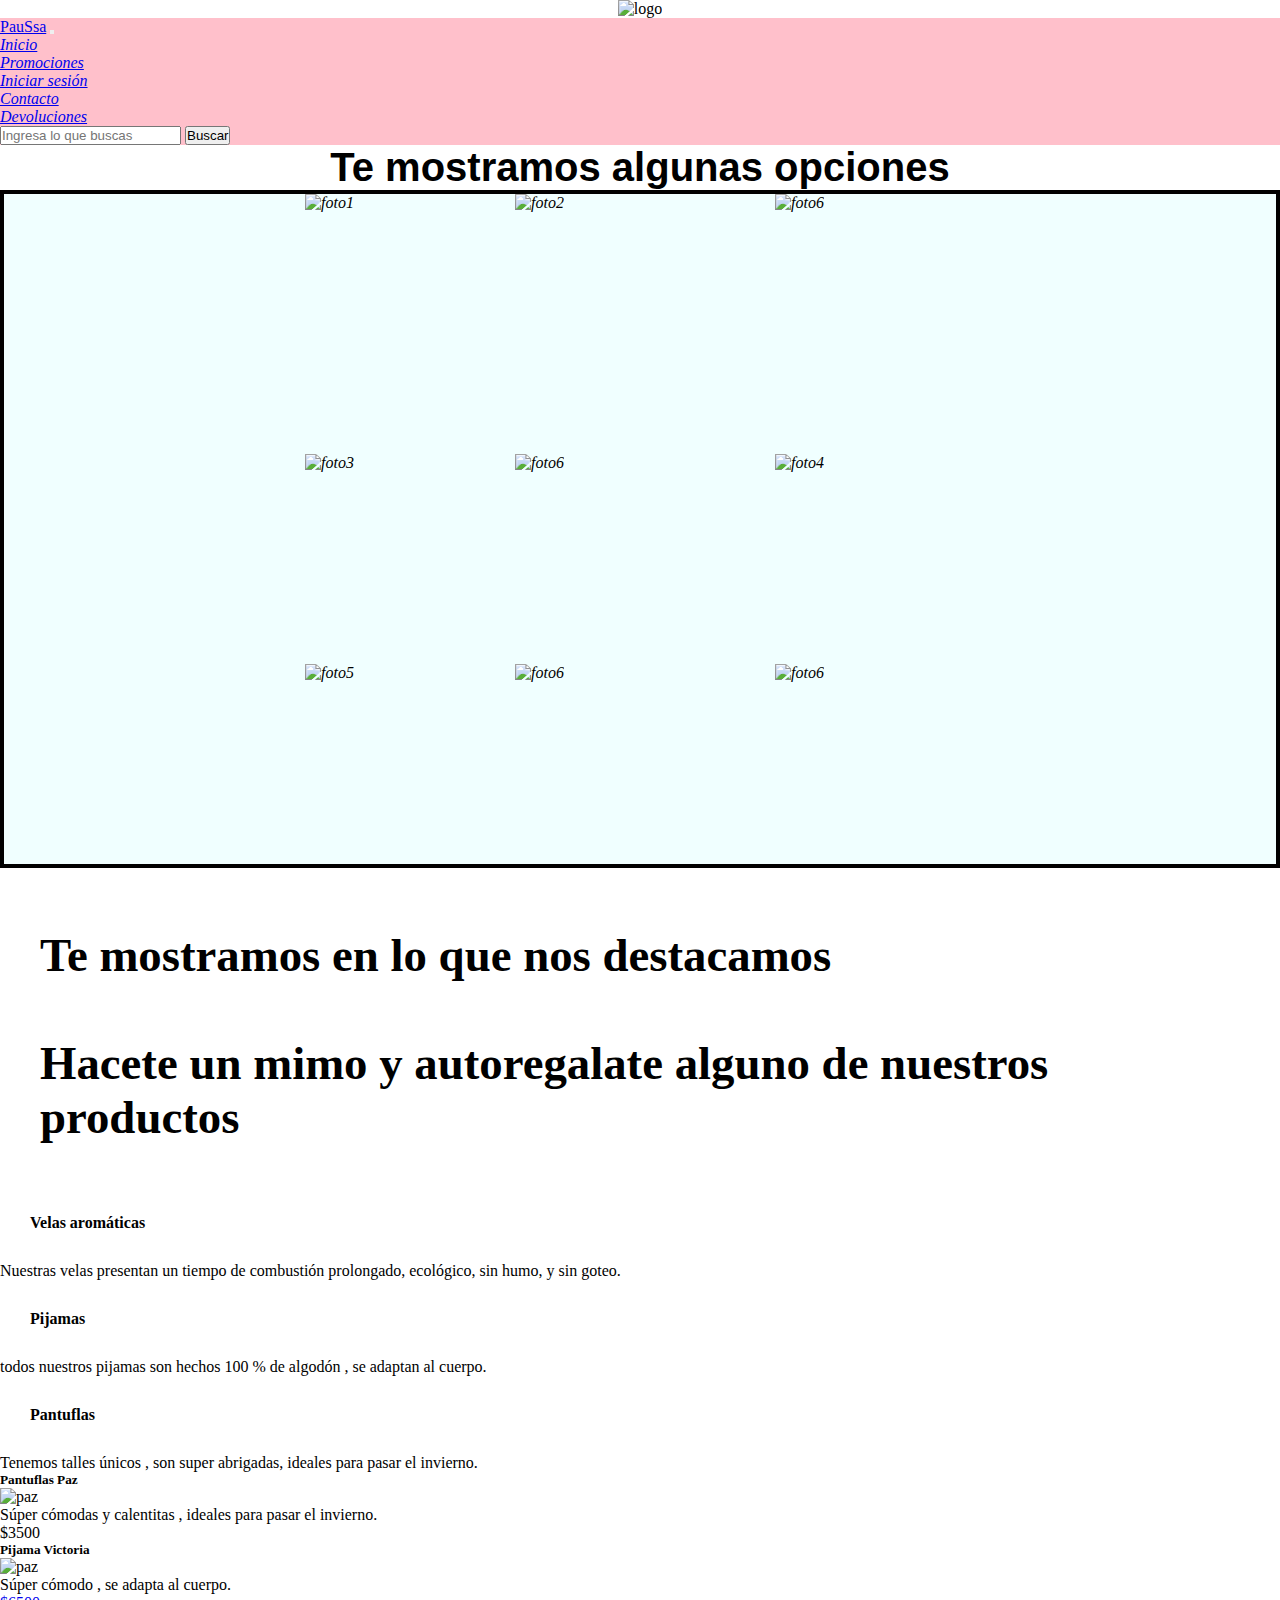
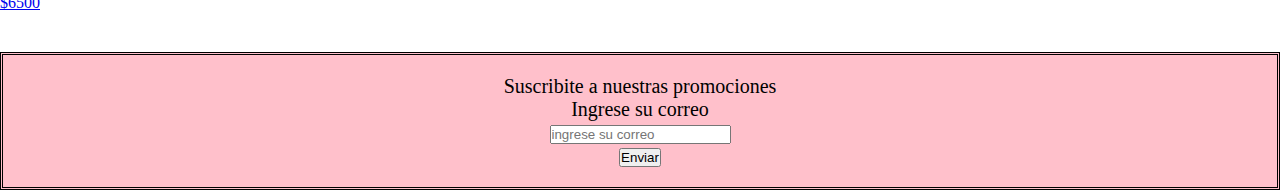
==== index.html @ f38946a5 "tocando el html desde el dom" ====
<!DOCTYPE html>
<html lang="en">
<head>
    <meta charset="UTF-8">
    <meta http-equiv="X-UA-Compatible" content="IE=edge">
    <meta name="viewport" content="width=device-width, initial-scale=1.0">
    <title>Inicio</title>
    <meta name="description" content="pyme que te ofrece productos sencillos para encontrar el placer en tu casa">
    <meta name="keywords" content="pantuflas , pijamas,velas">
    <link rel="stylesheet" href="https://unpkg.com/jam-icons/css/jam.min.css">
<link href="https://fonts.googleapis.com/css2?family=Ubuntu:wght@300;500&display=swap" rel="stylesheet">
<link href="https://cdn.jsdelivr.net/npm/bootstrap@5.2.0-beta1/dist/css/bootstrap.min.css" rel="stylesheet" integrity="sha384-0evHe/X+R7YkIZDRvuzKMRqM+OrBnVFBL6DOitfPri4tjfHxaWutUpFmBp4vmVor" crossorigin="anonymous">
<link rel="stylesheet" href="CSS/style.css">

</head>
<body> 
 <header>
  <div class="div_logo">
    <img class="logo" src="imagenes/logo.jpg" alt="logo" >
</div>
<nav class="navbar-expand-lg navbar pink">
  <div class="container-fluid">
    <a class="navbar-brand fw-semibold" href="#">PauSsa</a>
    <button class="navbar-toggler" type="button" data-bs-toggle="collapse" data-bs-target="#navbarSupportedContent" aria-controls="navbarSupportedContent" aria-expanded="false" aria-label="Toggle navigation">
      <span class="navbar-toggler-icon"></span>
    </button>
    <div class="collapse navbar-collapse" id="navbarSupportedContent">
      <ul class="navbar-nav me-auto mb-2 mb-lg-0">
        <li class="nav-item">
          <a class="nav-link active fw-normal " aria-current="page" href="index.html">Inicio</a>
        </li>
        <li class="nav-item">
          <a class="nav-link fw-normal" href="pages/promociones.html">Promociones</a>
        </li>
        <li class="nav-item">
          <a class="nav-link fw-normal" href="pages/iniciarsesión.html">Iniciar sesión</a>
        </li>
        <li class="nav-item">
          <a class="nav-link fw-normal" href="pages/contacto.html">Contacto</a>
        </li>
        <li class="nav-item">
          <a class="nav-link fw-normal" href="pages/devoluciones.html">Devoluciones</a>
        </li>
        
      </ul>
      <form class="d-flex" role="search">
        <input class="form-control me-2" type="search" placeholder="Ingresa lo que buscas" aria-label="Search">
        <button class="btn btn-outline-success" type="submit">Buscar</button>
      </form>
    
</nav>

 </header>
    
        <h2 class="p-3 grid__h2"> Te mostramos algunas opciones</h2>
        <section class="grid">
            <div class="grid__hijo--1">
                <img class="img1" src="./imagenes/pantuflas.jpg" alt="foto1">
                
            </div>
            <div class="grid__hijo--2">
                <img src="./imagenes/pijama 1.jpg" alt="foto2" class="img1">
            </div>
            <div class="grid__hijo--3">
              <img  src="./imagenes/pijama 2.jpg" alt="foto3" class="img1">
            </div>
            <div class="grid__hijo--4">
                <img src="./imagenes/pantulas 2.jpg" alt="foto4" class="img1">
            </div>
            <div class="grid__hijo--5">
                <img  src="./imagenes/velas.jpeg" alt="foto5" class="img1">
            </div>
            <div class="grid__hijo--6">
            <img src="./imagenes/vela aura.jpg" alt="foto6" class="img1">
            </div> 
          </div>
          <div class="grid__hijo--7">
          <img src="./imagenes/vela aromatica.jpg" alt="foto6" class="img1">
          </div> 
        </div>
        <div class="grid__hijo--8">
        <img src="./imagenes/pantuflas caramelo.PNG" alt="foto6" class="img1">
        </div> 
        <div class="grid__hijo--9">
          <img src="./imagenes/pijama gris.jpg" alt="foto6" class="img1">
          </div> 
        </section>
        
         <main class="container-fluid" class="gradientes">
            <h3  class="subtitulos">Productos destacados</h3>
        <div>
            <h4 class="text-decoration-underline">Velas aromáticas</h4>
            <p class="lead">Nuestras velas presentan un tiempo de combustión prolongado, ecológico, sin humo, y sin goteo.</p>
        <div> 
            <h4 class="text-decoration-underline">Pijamas</h4>
            <p class="lead"> todos nuestros pijamas son hechos 100 % de algodón , se adaptan al cuerpo.</p>
        <div> 
            <h4 class="text-decoration-underline">Pantuflas</h4>
            <p class="lead"> Tenemos talles únicos , son super abrigadas, ideales para pasar el invierno.</p>
        </main> 
         <section>
            <div class="row">
              <div class="col-md-6">
                <div class="card">
                  <div class="card-body img-fluid">
                    <h5 class="card-title">Pantuflas Paz</h5>
                    <img src="./imagenes/pantuflas.jpg" class="card-img-top imgp" alt="paz">
                    <p class="card-text"> Súper cómodas y calentitas , ideales para pasar el invierno.</p>
                    <span href="#" class="btn btn-primary">$3500</span>
                  </div>
                </div>
              </div>
              <div class="col-md-6">
                <div class="card">
                  <div class="card-body img-fluid">
                    <h5 class="card-title">Pijama Victoria</h5>
                    <img src="./imagenes/pijama gris.jpg" class="card-img-top imgp" alt="paz">
                    <p class="card-text">Súper cómodo , se adapta al cuerpo.</p>
                    <a href="#" class="btn btn-primary">$6500</a>
                  </div>
        </section> 
    
        
   
        <footer class="footer">
          <div>
            <span class="jam jam-instagram"></span>
            <span class="jam jam-facebook-square"></span>
            <span class="jam jam-whatsapp"></span>
            </div>
            <form class="footer_form">
              <div class="mb-3 fw-semibold">
                <p> Suscribite a nuestras promociones</p>
                <div>
                <label form="correo">Ingrese su correo</label></div>
                <input type="email" id="correo" placeholder="ingrese su correo"></div>
                <for>
                  <button type="submit" class="btn btn-secondary">Enviar</button> 
            </form>
               
        </footer>
    <script src="https://cdn.jsdelivr.net/npm/bootstrap@5.2.0-beta1/dist/js/bootstrap.bundle.min.js" integrity="sha384-pprn3073KE6tl6bjs2QrFaJGz5/SUsLqktiwsUTF55Jfv3qYSDhgCecCxMW52nD2" crossorigin="anonymous"></script>
    <script src="javascript/main.js"></script>
</body>
</html>
---- CSS/style.css ----
.row {
  margin: 0;
}

* {
  margin: 0;
  padding: 0;
  box-sizing: border-box;
}

.div_logo {
  display: flex;
  justify-content: center;
}

.header__elementoh1 {
  font-style: normal;
  font-size: 40px;
  margin-top: 20px;
  justify-self: center;
}

.nav-link {
  font-style: italic;
}

.nav-item:hover {
  background-color: lightblue;
}

.pink {
  background-color: pink;
}

.grid__h2 {
  text-align: center;
  font-size: 40px;
  font-family: 'Ubuntu Condensed', sans-serif;
}

.img1 {
  width: 200px;
  height: 200px;
}

.grid {
  border: 4px solid black;
  min-height: 500px;
  display: grid;
  background-color: azure;
  grid-template-columns: auto auto auto;
  grid-template-rows: auto auto auto;
  font-style: italic;
  grid-template-areas: "foto1 foto2 foto7" "foto3 foto9 foto4" "foto5 foto6 foto8";
  justify-content: center;
  gap: 10px;
}

.grid__hijo--1 {
  grid-area: foto1;
  width: 200px;
  height: 200px;
  overflow: hidden;
}

.grid__hijo--2 {
  grid-area: foto2;
  width: 250px;
  height: 250px;
  overflow: hidden;
}

.grid__hijo--3 {
  grid-area: foto3;
  width: 200px;
  height: 200px;
  overflow: hidden;
}

.grid__hijo--4 {
  grid-area: foto4;
  width: 200px;
  height: 200px;
  overflow: hidden;
}

.grid__hijo--5 {
  grid-area: foto5;
  width: 200px;
  height: 200px;
  overflow: hidden;
}

.grid__hijo--6 {
  grid-area: foto6;
  width: 200px;
  height: 200px;
  overflow: hidden;
}

.grid__hijo--7 {
  grid-area: foto7;
  width: 200px;
  height: 200px;
  overflow: hidden;
}

.grid__hijo--8 {
  grid-area: foto8;
  width: 200px;
  height: 200px;
  overflow: hidden;
}

.grid__hijo--9 {
  grid-area: foto9;
  width: 200px;
  height: 200px;
  overflow: hidden;
}

.subtitulos {
  font-size: 40px;
  margin: 40px;
  font-weight: bold;
}

.subtitulos__2 {
  font-size: 40px;
  padding: 60px;
  text-align: center;
}

.subtitulos_parrafo {
  text-align: center;
  font-size: 25px;
}

.subtitulos__fabrica {
  text-align: center;
  padding: 15px;
}

.subtitulos__fabrica--ubicacion {
  text-align: center;
  font-size: 25px;
  padding: 15px;
}

h4 {
  padding: 30px;
  font-weight: 40px;
}

.parrafo__ {
  width: fit-content;
  color: white;
  align-self: center;
}

.precio___ {
  color: black;
  font-style: italic;
  font-size: medium;
}

.formulario-is {
  display: flex;
  justify-content: center;
}

.formulario-is__ {
  text-align: center;
}

.img2 {
  width: 100px;
  height: 100px;
}

main {
  padding-top: 20px;
}

.gradientes {
  background-image: linear-gradient(to right, pink, grey);
  width: 100%;
}

.imgp {
  width: fit-content;
  height: 100px;
}

.footer {
  font-size: 20px;
  border-style: double;
  display: flex;
  flex-direction: column;
  margin-top: 40px;
  position: relative;
  background-color: pink;
  justify-content: center;;
}

.footer_form {
  margin: 20px;
  text-align: center;
}

@media screen and (max-width: 1023px) {
  .logo {
    width: 80px;
    height: auto;
  }
  .grid__h2 {
    font-size: 20px;
  }
  .img1 {
    width: 100%;
    height: 100%;
  }
  .grid {
    border: 4px solid black;
    display: grid;
    background-color: azure;
    grid-template-columns: auto auto auto;
    grid-template-rows: auto auto auto;
    font-style: italic;
    grid-template-areas: "foto1 foto2" "foto3 foto3" "foto5 foto6" "foto4 foto7" "foto8 foto9";
    justify-content: center;
  }
  .grid__hijo--1 {
    grid-area: foto1;
    width: 150px;
    height: 150px;
    overflow: hidden;
  }
  .grid__hijo--2 {
    grid-area: foto2;
    width: 150px;
    height: 150px;
    overflow: hidden;
  }
  .grid__hijo--3 {
    grid-area: foto3;
    width: 150px;
    height: 150px;
    overflow: hidden;
  }
  .grid__hijo--4 {
    grid-area: foto4;
    width: 150px;
    height: 150px;
    overflow: hidden;
  }
  .grid__hijo--5 {
    grid-area: foto5;
    width: 150px;
    height: 150px;
    overflow: hidden;
  }
  .grid__hijo--6 {
    grid-area: foto6;
    width: 150px;
    height: 150px;
    overflow: hidden;
  }
  .grid__hijo--7 {
    grid-area: foto7;
    width: 150px;
    height: 150px;
    overflow: hidden;
  }
  .grid__hijo--8 {
    grid-area: foto8;
    width: 150px;
    height: 150px;
    overflow: hidden;
  }
  .grid__hijo--9 {
    grid-area: foto9;
    width: 150px;
    height: 150px;
    overflow: hidden;
  }
}

@media screen and (max-width: 600px) {
  .header {
    background-color: palevioletred;
    font-size: 10px;
  }
  .header__elementoh1 {
    display: none;
  }
  .jam-menu {
    display: block;
    font-size: 30px;
    position: fixed;
  }
  .main h3 {
    display: none;
  }
  .text-decoration-underline {
    display: none;
  }
  .lead {
    display: none;
  }
  div span {
    display: flex;
    display: inline;
    justify-self: center;
  }
  .subtitulos {
    display: none;
  }
  .subtitulos__2 {
    font-size: 30px;
  }
  .subtitulos_parrafo {
    font-size: 15px;
  }
  .Subtitulos__fabrica--ubicacion {
    font-size: 20px;
  }
  .main h2 {
    display: none;
  }
  .main {
    display: none;
  }
  .grid {
    border: 4px solid black;
    display: grid;
    background-color: azure;
    grid-template-columns: 1fr;
    grid-template-rows: repeat(9, 1fr);
    font-style: italic;
    grid-template-areas: "foto1" "foto2" "foto3" "foto4" "foto5" "foto6" "foto7" "foto8" "foto9";
    object-fit: cover;
  }
  .grid__hijo--1 {
    grid-area: foto1;
    width: 100%;
    height: 100%;
  }
  .grid__hijo--2 {
    grid-area: foto2;
    width: 100%;
    height: 100%;
    overflow: hidden;
  }
  .grid__hijo--3 {
    grid-area: foto3;
    width: 100%;
    height: 100%;
    overflow: hidden;
  }
  .grid__hijo--4 {
    grid-area: foto4;
    width: 100%;
    height: 100%;
    overflow: hidden;
  }
  .grid__hijo--5 {
    grid-area: foto5;
    width: 100%;
    height: 100%;
    overflow: hidden;
  }
  .grid__hijo--6 {
    grid-area: foto6;
    width: 100%;
    height: 100%;
    overflow: hidden;
  }
  .grid__hijo--7 {
    grid-area: foto7;
    width: 100%;
    height: 100%;
    overflow: hidden;
  }
  .grid__hijo--8 {
    grid-area: foto8;
    width: 100%;
    height: 100%;
    overflow: hidden;
  }
  .grid__hijo--9 {
    grid-area: foto9;
    width: 100%;
    height: 100%;
    overflow: hidden;
  }
  .footer {
    font-size: 20px;
    border-style: double;
    display: flex;
    flex-direction: column;
    margin-top: 40px;
    position: relative;
  }
}

/*# sourceMappingURL=style.css.map */
/*# sourceMappingURL=style.css.map */
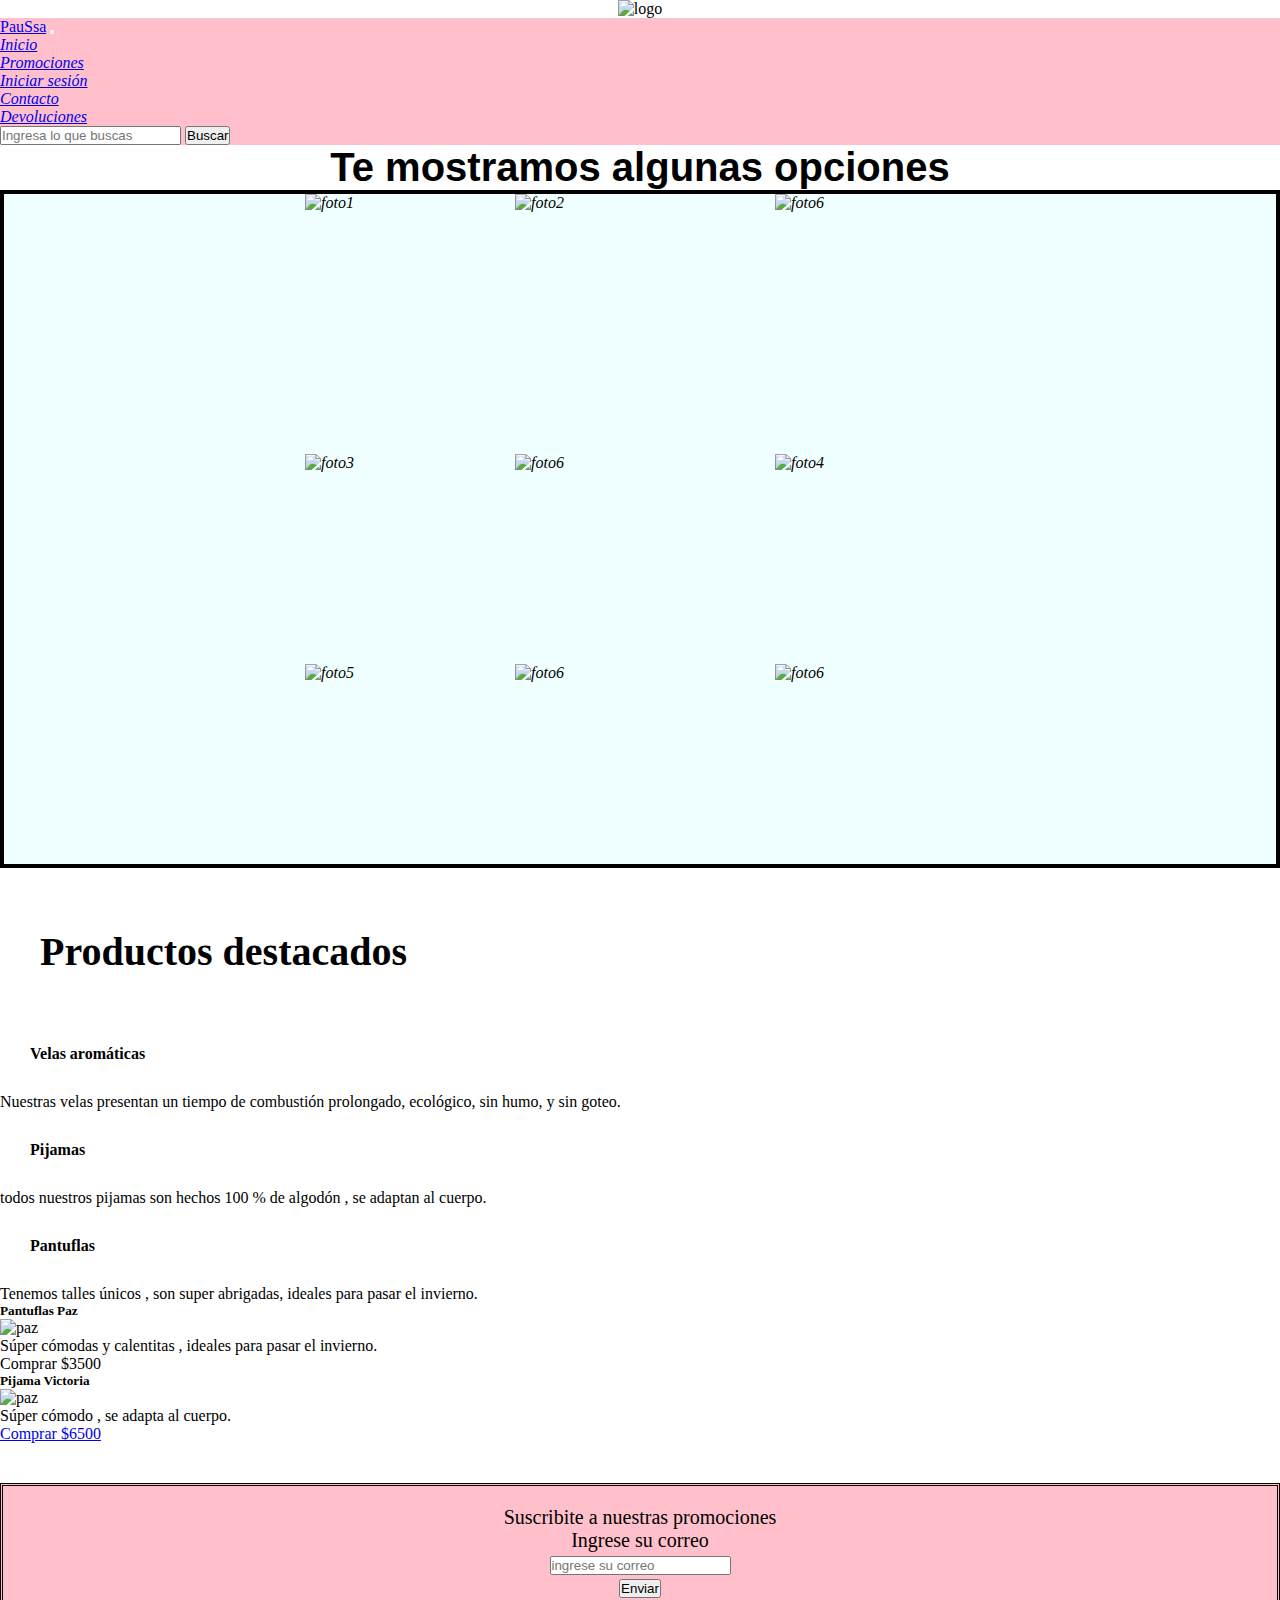
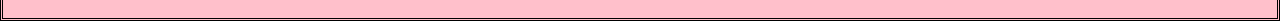
==== commit 38f4d625: "probando interactuar con los botones de comprar" ====
--- a/index.html
+++ b/index.html
@@ -106,7 +106,7 @@
                     <h5 class="card-title">Pantuflas Paz</h5>
                     <img src="./imagenes/pantuflas.jpg" class="card-img-top imgp" alt="paz">
                     <p class="card-text"> Súper cómodas y calentitas , ideales para pasar el invierno.</p>
-                    <span href="#" class="btn btn-primary">$3500</span>
+                    <span href="#" class="btn btn-primary" id="comprar"> Comprar $3500</span>
                   </div>
                 </div>
               </div>
@@ -116,7 +116,7 @@
                     <h5 class="card-title">Pijama Victoria</h5>
                     <img src="./imagenes/pijama gris.jpg" class="card-img-top imgp" alt="paz">
                     <p class="card-text">Súper cómodo , se adapta al cuerpo.</p>
-                    <a href="#" class="btn btn-primary">$6500</a>
+                    <a href="#" class="btn btn-primary" id="comprar">Comprar $6500</a>
                   </div>
         </section> 
     
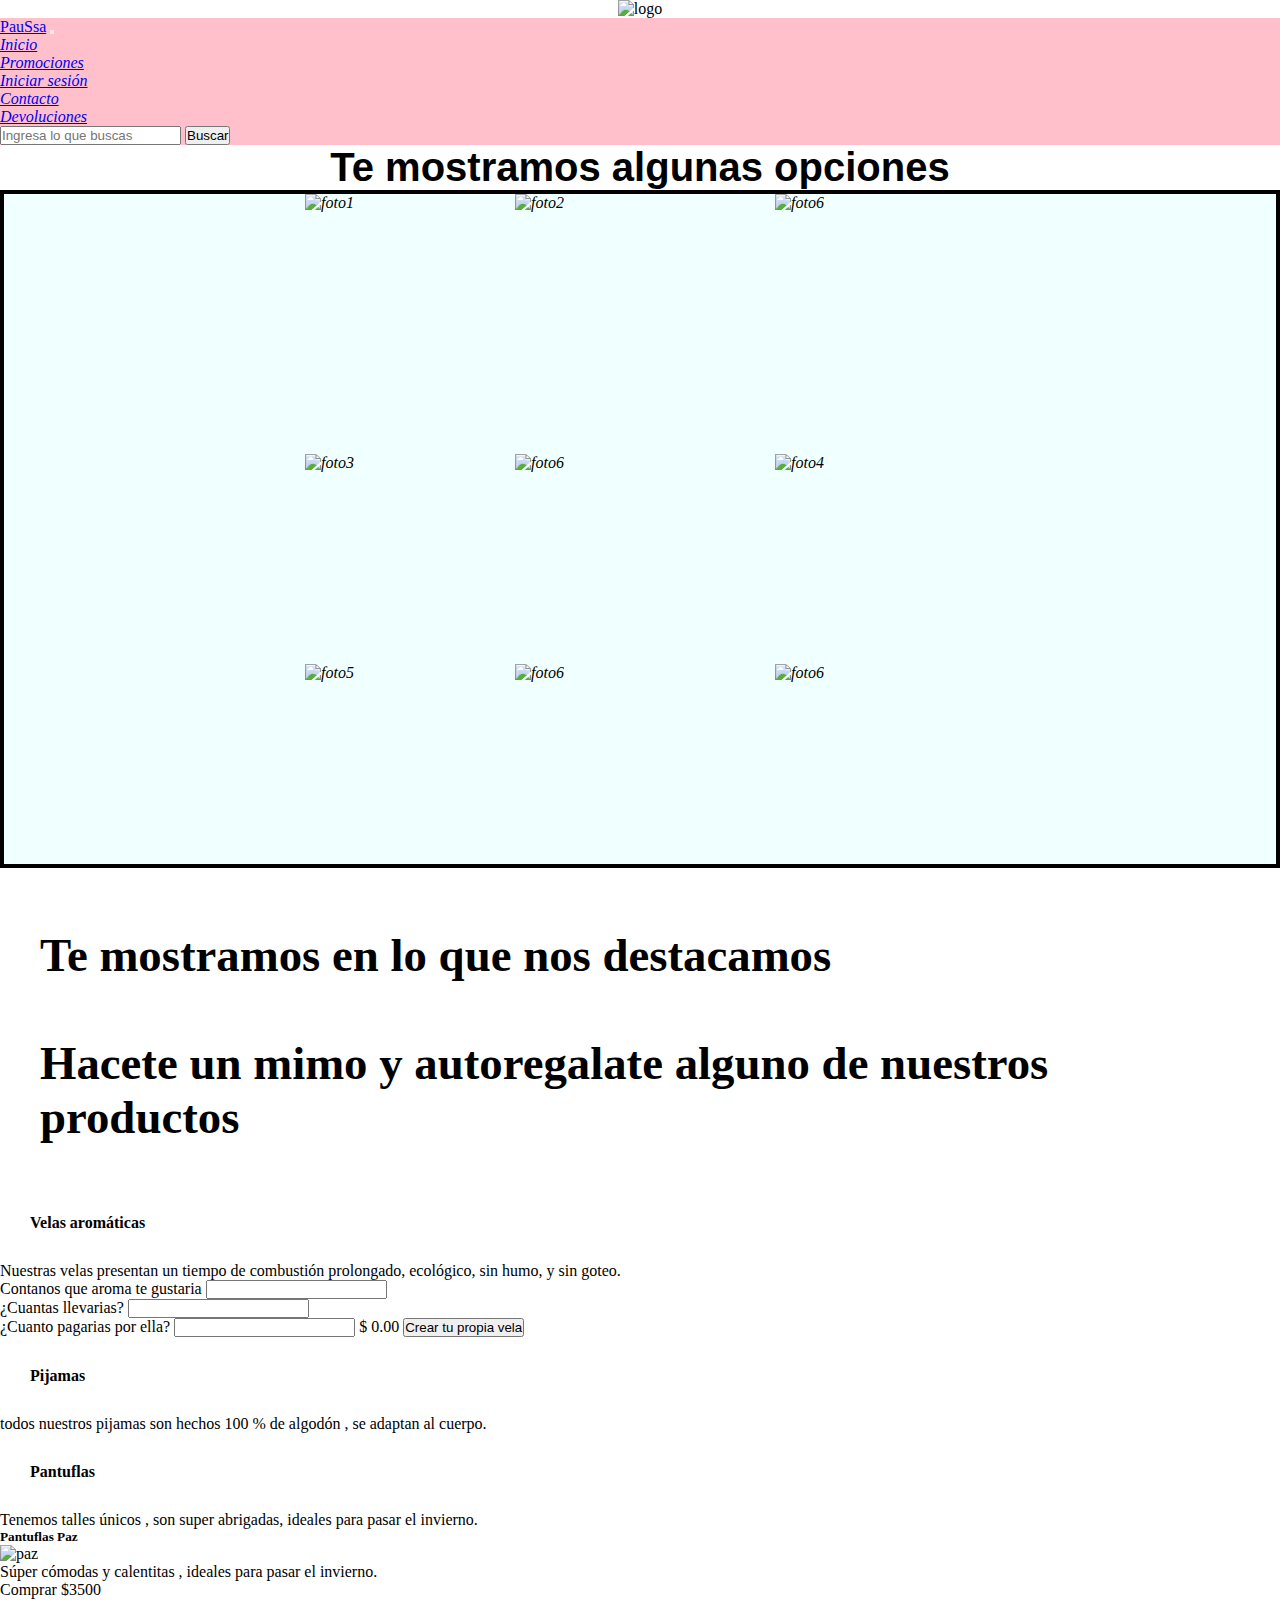
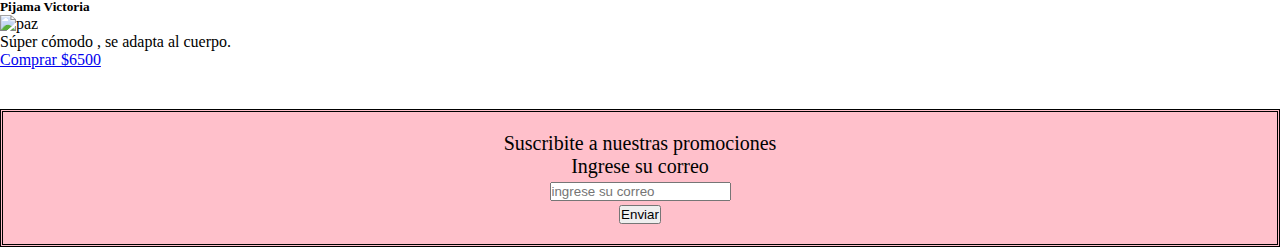
==== commit 33143493: "acomodando" ====
--- a/index.html
+++ b/index.html
@@ -91,7 +91,24 @@
         <div>
             <h4 class="text-decoration-underline">Velas aromáticas</h4>
             <p class="lead">Nuestras velas presentan un tiempo de combustión prolongado, ecológico, sin humo, y sin goteo.</p>
-        <div> 
+            <div class="input-group mb-3">
+              <span class="input-group-text">Contanos que aroma te gustaria</span>
+              <input type="text" id="aroma" class="form-control" aria-label="Dollar amount (with dot and two decimal places)">
+            <div class="input-group mb-3"></div>
+            <span class="input-group-text">¿Cuantas llevarias?</span>
+            <input type="text" id="cantidad" class="form-control" aria-label="Dollar amount (with dot and two decimal places)">
+          <div class="input-group mb-3"></div>
+            <span class="input-group-text">¿Cuanto pagarias por ella?</span>
+            <input type="text" id="precio" class="form-control" aria-label="Dollar amount (with dot and two decimal places)">
+        
+         <span class="input-group-text">$</span>
+            <span class="input-group-text">0.00</span>
+            <button type="button" id="simulador"> Crear tu propia vela</button>
+              
+            </div>
+                
+        
+            <div> 
             <h4 class="text-decoration-underline">Pijamas</h4>
             <p class="lead"> todos nuestros pijamas son hechos 100 % de algodón , se adaptan al cuerpo.</p>
         <div> 
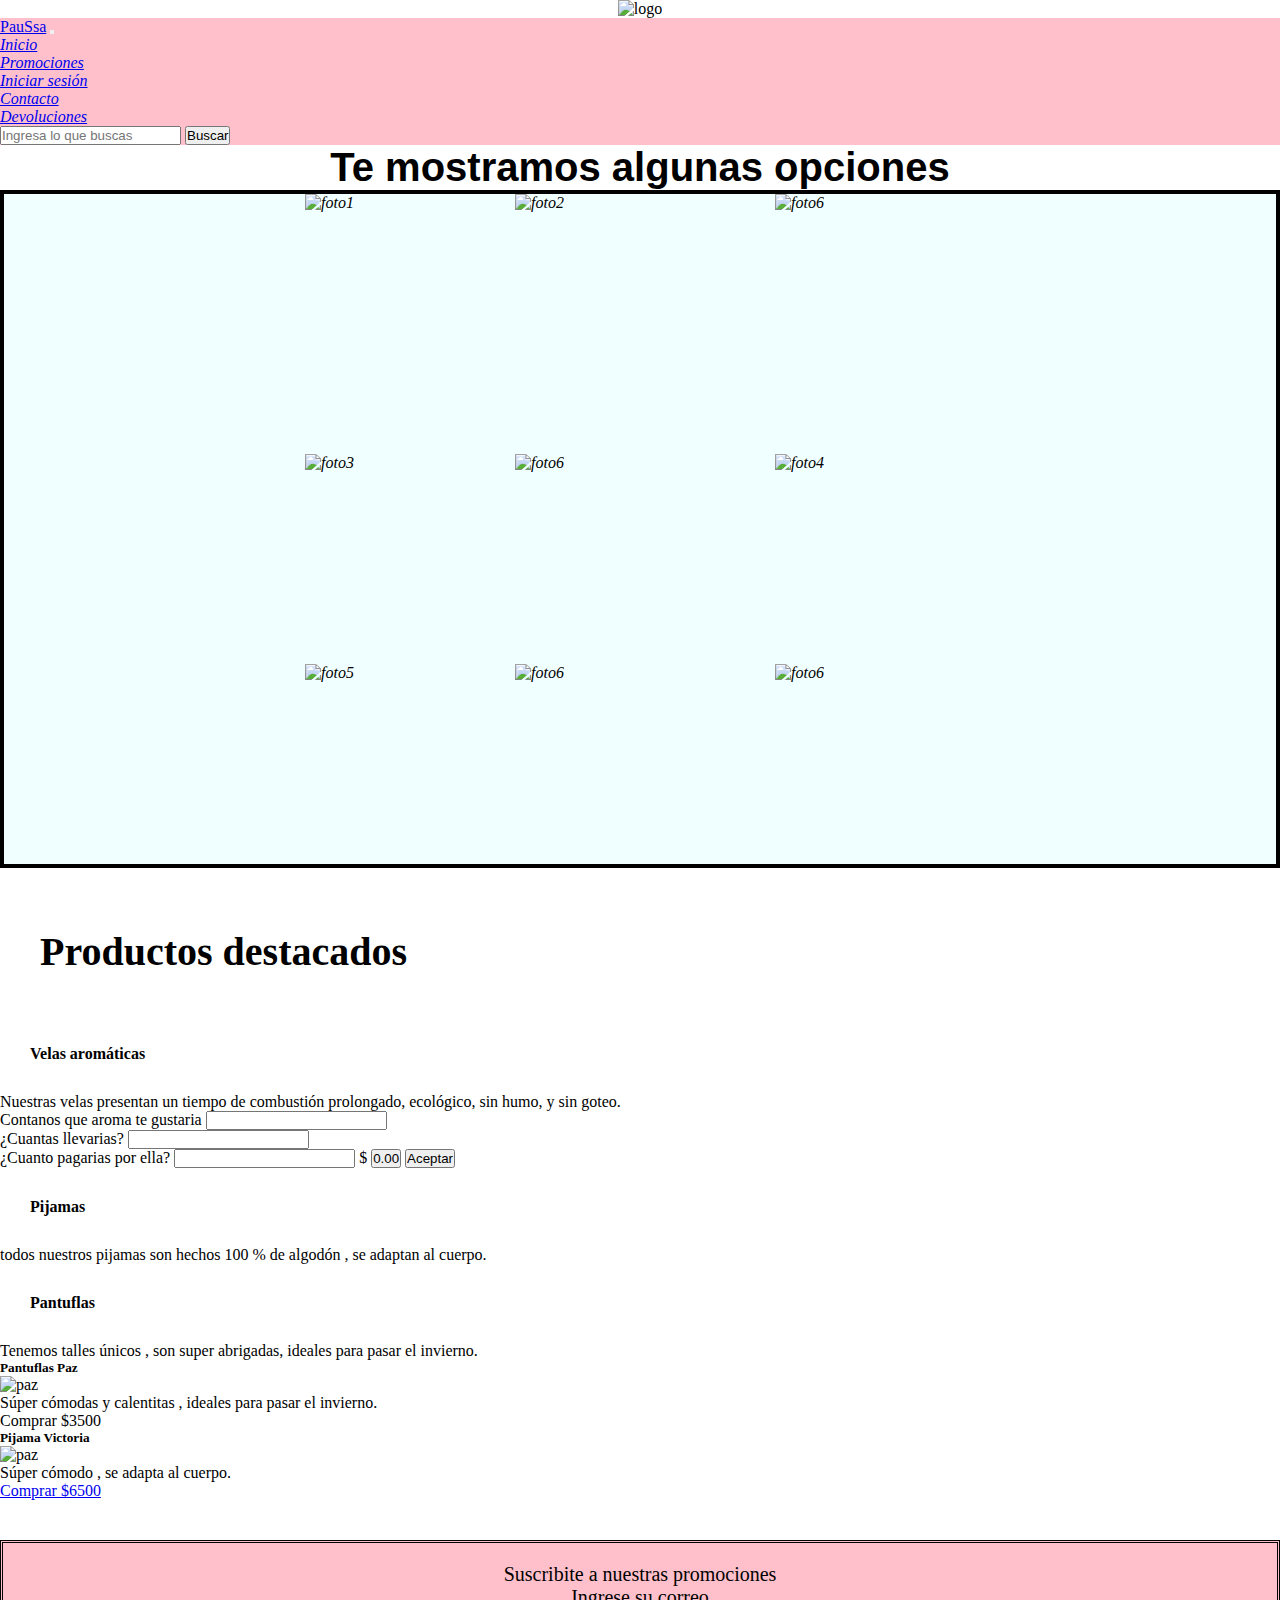
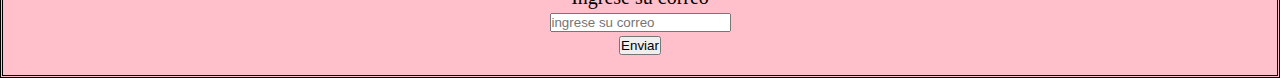
==== commit 71919f0f: "agregando carrito" ====
--- a/index.html
+++ b/index.html
@@ -96,14 +96,14 @@
               <input type="text" id="aroma" class="form-control" aria-label="Dollar amount (with dot and two decimal places)">
             <div class="input-group mb-3"></div>
             <span class="input-group-text">¿Cuantas llevarias?</span>
-            <input type="text" id="cantidad" class="form-control" aria-label="Dollar amount (with dot and two decimal places)">
+            <input type="text"  class="form-control"  id="cantidad" aria-label="Dollar amount (with dot and two decimal places)">
           <div class="input-group mb-3"></div>
             <span class="input-group-text">¿Cuanto pagarias por ella?</span>
             <input type="text" id="precio" class="form-control" aria-label="Dollar amount (with dot and two decimal places)">
         
          <span class="input-group-text">$</span>
-            <span class="input-group-text">0.00</span>
-            <button type="button" id="simulador"> Crear tu propia vela</button>
+            <button class="input-group-text" id="valor">0.00</button>
+            <button type="button" id="simulador"> Aceptar</button>
               
             </div>
                 
@@ -115,7 +115,7 @@
             <h4 class="text-decoration-underline">Pantuflas</h4>
             <p class="lead"> Tenemos talles únicos , son super abrigadas, ideales para pasar el invierno.</p>
         </main> 
-         <section>
+         <section id="productos">
             <div class="row">
               <div class="col-md-6">
                 <div class="card">
@@ -149,14 +149,17 @@
               <div class="mb-3 fw-semibold">
                 <p> Suscribite a nuestras promociones</p>
                 <div>
-                <label form="correo">Ingrese su correo</label></div>
-                <input type="email" id="correo" placeholder="ingrese su correo"></div>
+                <label form="correo" id="promociones">Ingrese su correo</label></div>
+                <input type="email"placeholder="ingrese su correo"></div>
                 <for>
-                  <button type="submit" class="btn btn-secondary">Enviar</button> 
+                  <button type="submit" class="btn btn-secondary"id="footer">Enviar</button> 
             </form>
                
         </footer>
     <script src="https://cdn.jsdelivr.net/npm/bootstrap@5.2.0-beta1/dist/js/bootstrap.bundle.min.js" integrity="sha384-pprn3073KE6tl6bjs2QrFaJGz5/SUsLqktiwsUTF55Jfv3qYSDhgCecCxMW52nD2" crossorigin="anonymous"></script>
     <script src="javascript/main.js"></script>
+    <script src="javascript/footer.js"></script>
+    <script src="javascript/armartuproducto.js"></script>
+    <script src="javascript/carrito.js"></script>
 </body>
 </html>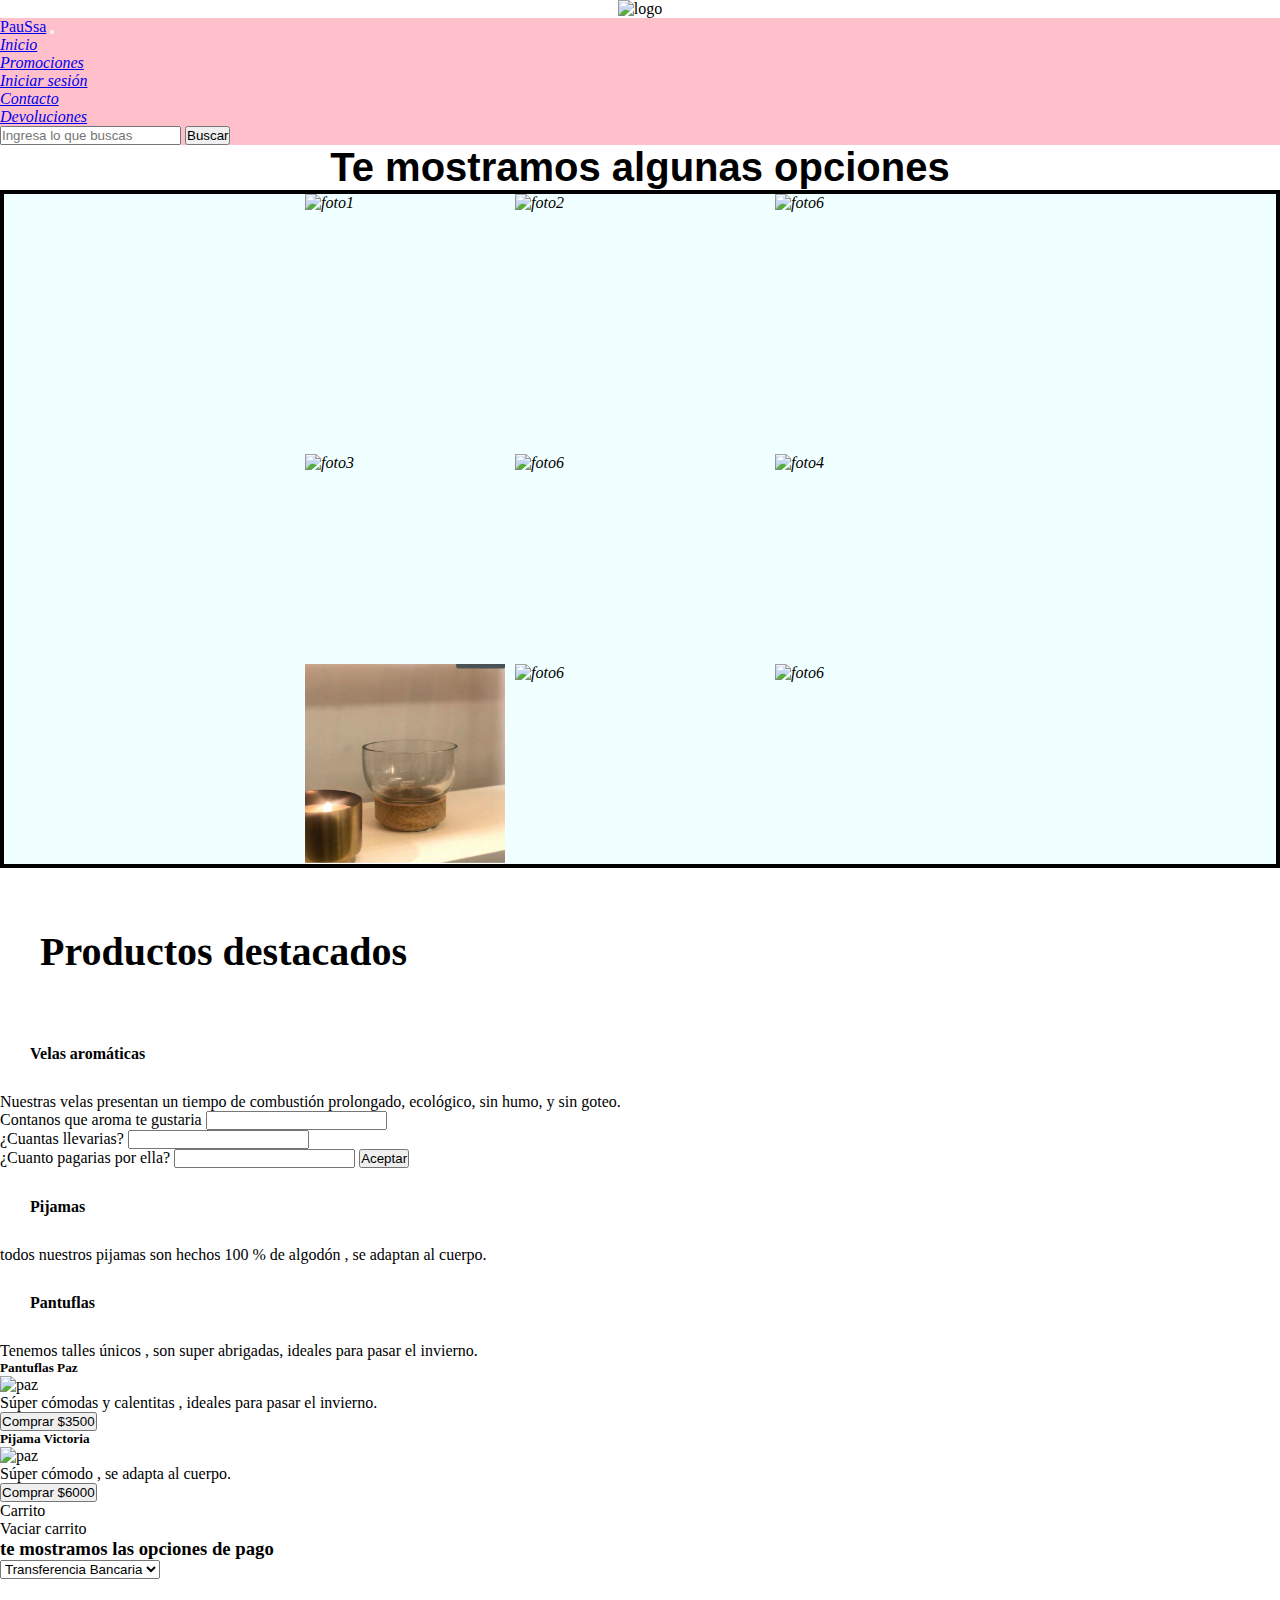
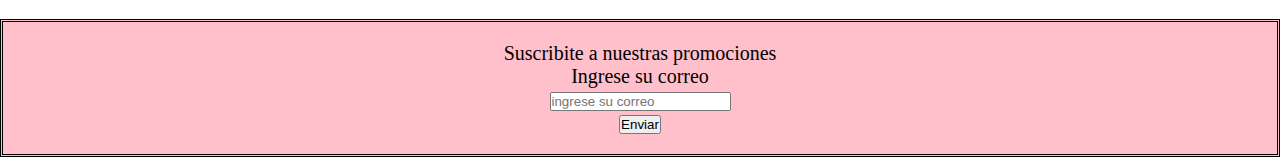
==== commit 09179654: "buscar.js" ====
--- a/index.html
+++ b/index.html
@@ -44,8 +44,8 @@
         
       </ul>
       <form class="d-flex" role="search">
-        <input class="form-control me-2" type="search" placeholder="Ingresa lo que buscas" aria-label="Search">
-        <button class="btn btn-outline-success" type="submit">Buscar</button>
+        <input id = "buscar"class="form-control me-2" type="search" placeholder="Ingresa lo que buscas" aria-label="Search">
+        <button class="btn btn-outline-success" type="submit" id="encontrar">Buscar</button>
       </form>
     
 </nav>
@@ -100,9 +100,6 @@
           <div class="input-group mb-3"></div>
             <span class="input-group-text">¿Cuanto pagarias por ella?</span>
             <input type="text" id="precio" class="form-control" aria-label="Dollar amount (with dot and two decimal places)">
-        
-         <span class="input-group-text">$</span>
-            <button class="input-group-text" id="valor">0.00</button>
             <button type="button" id="simulador"> Aceptar</button>
               
             </div>
@@ -115,7 +112,7 @@
             <h4 class="text-decoration-underline">Pantuflas</h4>
             <p class="lead"> Tenemos talles únicos , son super abrigadas, ideales para pasar el invierno.</p>
         </main> 
-         <section id="productos">
+         <section>
             <div class="row">
               <div class="col-md-6">
                 <div class="card">
@@ -123,7 +120,9 @@
                     <h5 class="card-title">Pantuflas Paz</h5>
                     <img src="./imagenes/pantuflas.jpg" class="card-img-top imgp" alt="paz">
                     <p class="card-text"> Súper cómodas y calentitas , ideales para pasar el invierno.</p>
-                    <span href="#" class="btn btn-primary" id="comprar"> Comprar $3500</span>
+                    <button class="btn btn-primary" id="botonComprar" > Comprar $3500</button>
+                
+                 
                   </div>
                 </div>
               </div>
@@ -133,8 +132,28 @@
                     <h5 class="card-title">Pijama Victoria</h5>
                     <img src="./imagenes/pijama gris.jpg" class="card-img-top imgp" alt="paz">
                     <p class="card-text">Súper cómodo , se adapta al cuerpo.</p>
-                    <a href="#" class="btn btn-primary" id="comprar">Comprar $6500</a>
+                    <button class="btn btn-primary" id="botonComprar" > Comprar $6000</button>
+                   
                   </div>
+                  <section class="row">
+                    <div class="col-md-6" id="productos"> <!-- Aca muestro los productos a comprar-->
+                    </div>
+                    <div class="col-md-6" id="carrito">
+                      <div> Carrito</div>
+                      <div id="carritoProductos"> <!-- Aca muestro los productos del carrito -->
+                      </div>
+                      <div> Vaciar carrito</div>
+                      <div id="quitarProductos"> <!-- Aca muestro para vaciar el carrito -->
+                      </div>
+                      <h3> te mostramos las opciones de pago</h3>
+                      <select id="metodoDePago">
+                        <option value="trasferencia">Transferencia Bancaria</option>
+                        <option value="cuentaDNI">Cuenta DNI</option>
+                        <option value="mercadoPago">Mercado Pago</option>
+                      </select>
+                    </div>
+                  </section>
+                  
         </section> 
     
         
@@ -149,14 +168,16 @@
               <div class="mb-3 fw-semibold">
                 <p> Suscribite a nuestras promociones</p>
                 <div>
-                <label form="correo" id="promociones">Ingrese su correo</label></div>
-                <input type="email"placeholder="ingrese su correo"></div>
+                <label form="correo" >Ingrese su correo</label></div>
+                <input type="email"placeholder="ingrese su correo" id="promociones"></div>
                 <for>
                   <button type="submit" class="btn btn-secondary"id="footer">Enviar</button> 
             </form>
                
         </footer>
     <script src="https://cdn.jsdelivr.net/npm/bootstrap@5.2.0-beta1/dist/js/bootstrap.bundle.min.js" integrity="sha384-pprn3073KE6tl6bjs2QrFaJGz5/SUsLqktiwsUTF55Jfv3qYSDhgCecCxMW52nD2" crossorigin="anonymous"></script>
+    <script src="//cdn.jsdelivr.net/npm/sweetalert2@11"></script>
+    <script src="javascript/buscar.js"></script>
     <script src="javascript/main.js"></script>
     <script src="javascript/footer.js"></script>
     <script src="javascript/armartuproducto.js"></script>
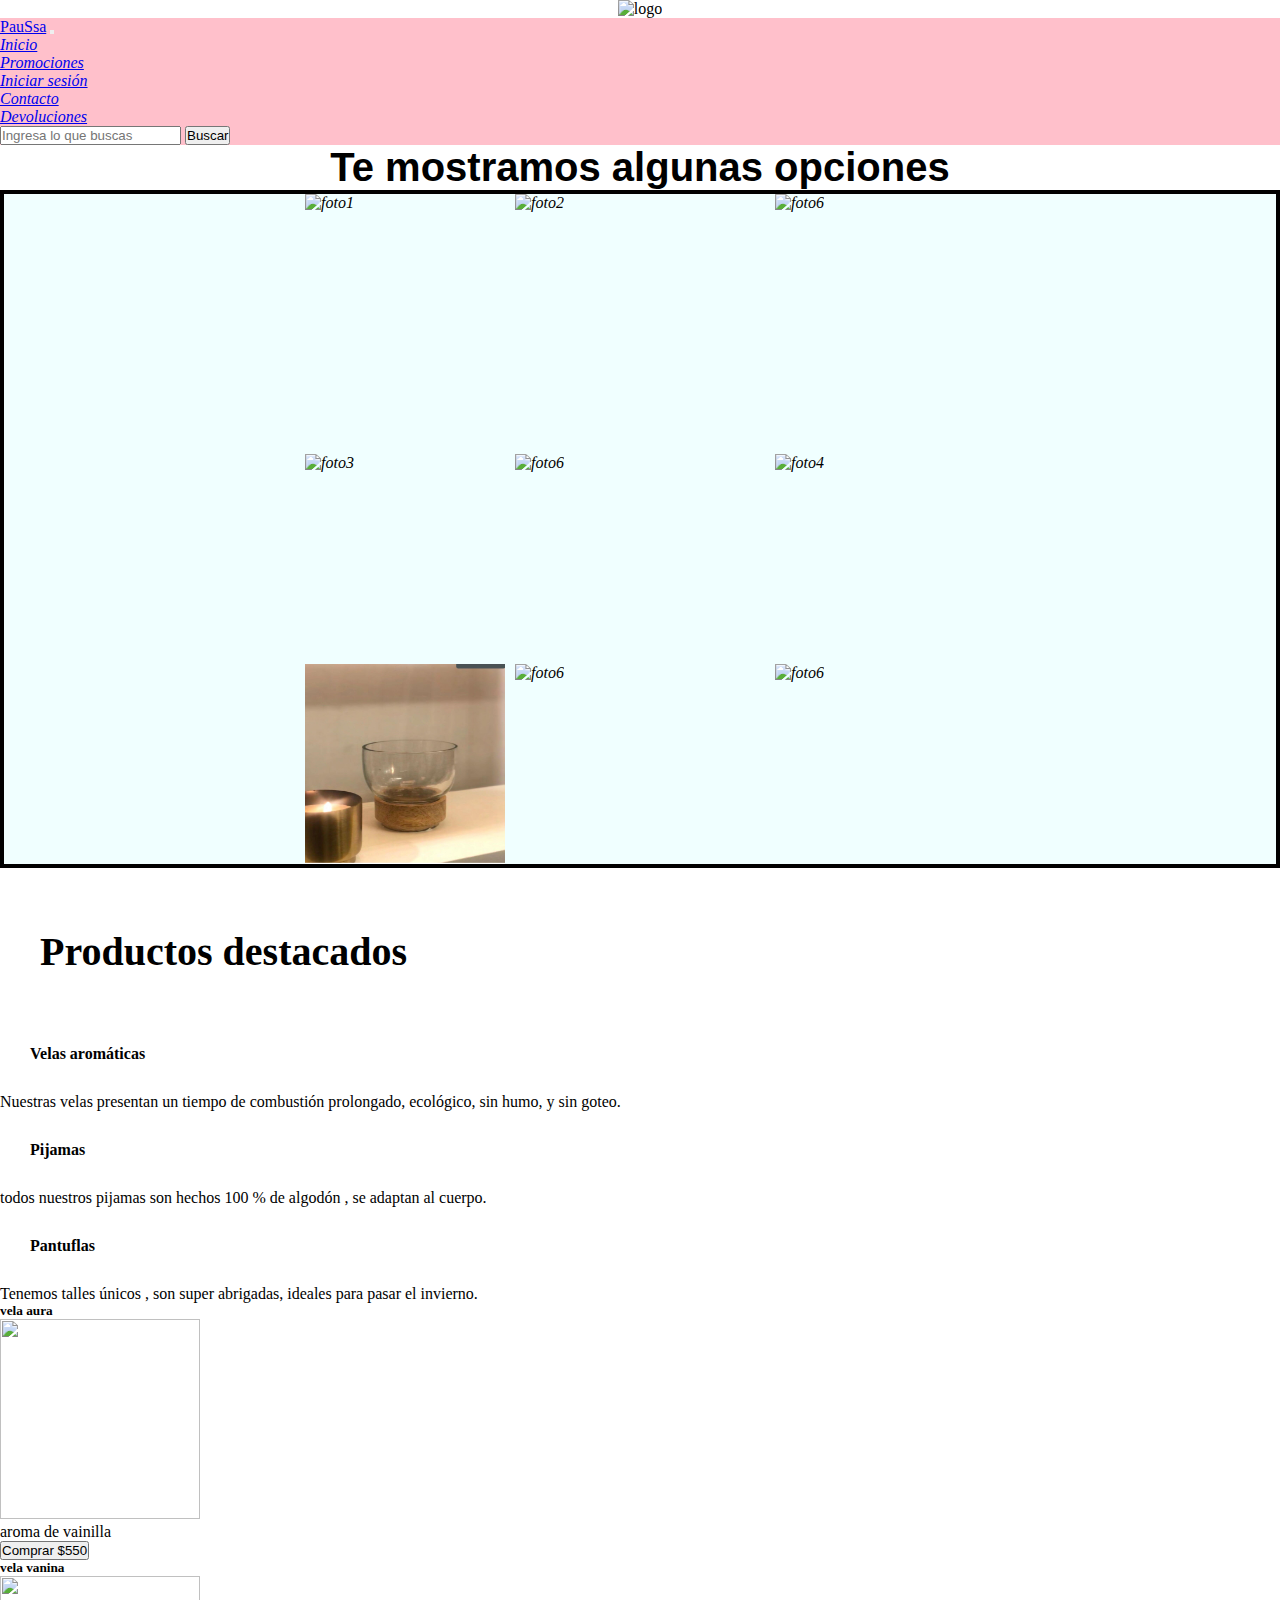
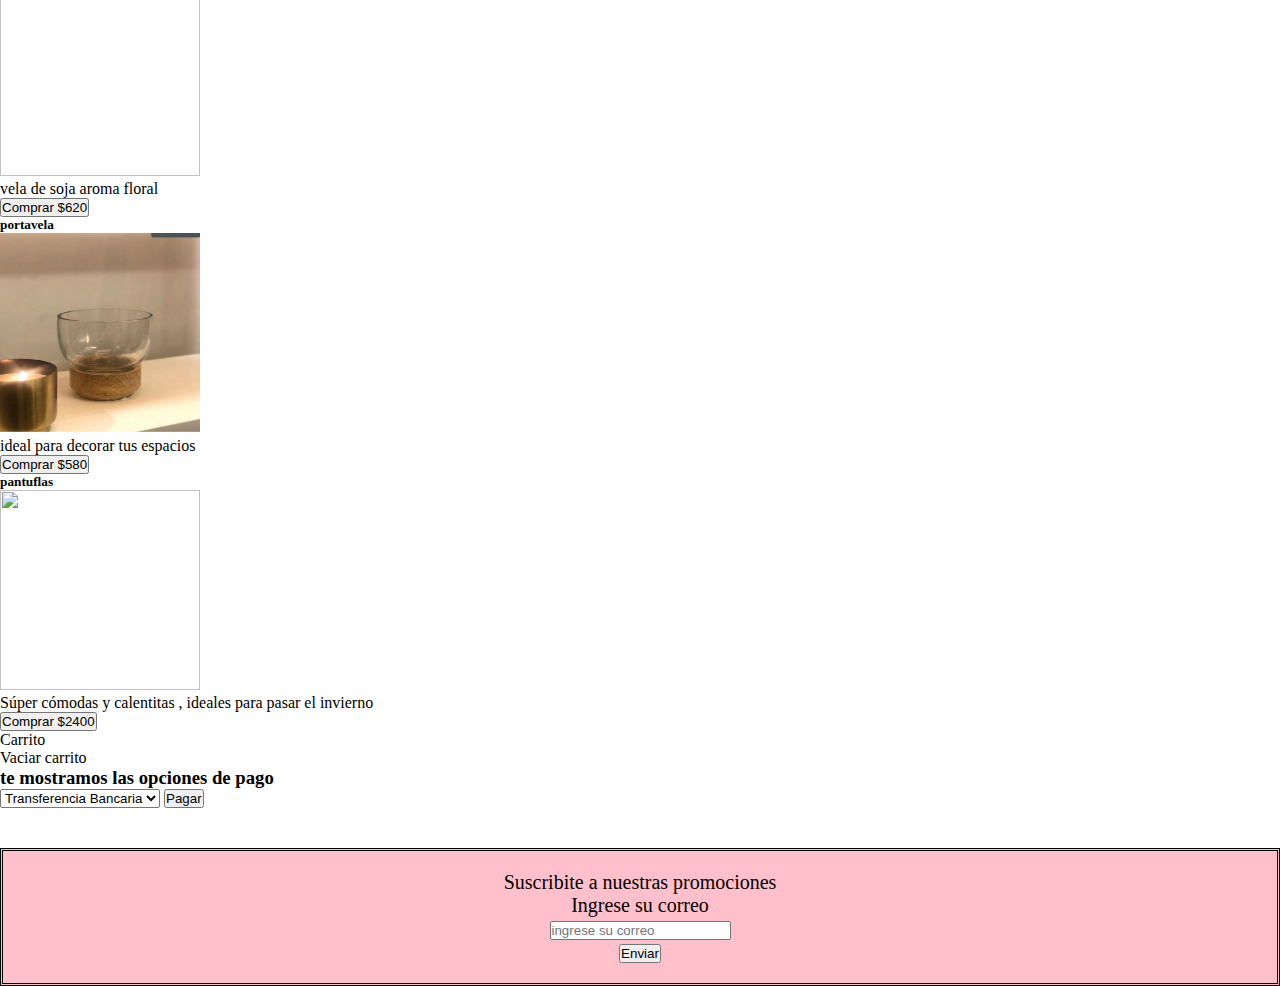
==== commit 6dd1f0dd: "terminando carrito" ====
--- a/index.html
+++ b/index.html
@@ -91,17 +91,8 @@
         <div>
             <h4 class="text-decoration-underline">Velas aromáticas</h4>
             <p class="lead">Nuestras velas presentan un tiempo de combustión prolongado, ecológico, sin humo, y sin goteo.</p>
-            <div class="input-group mb-3">
-              <span class="input-group-text">Contanos que aroma te gustaria</span>
-              <input type="text" id="aroma" class="form-control" aria-label="Dollar amount (with dot and two decimal places)">
-            <div class="input-group mb-3"></div>
-            <span class="input-group-text">¿Cuantas llevarias?</span>
-            <input type="text"  class="form-control"  id="cantidad" aria-label="Dollar amount (with dot and two decimal places)">
-          <div class="input-group mb-3"></div>
-            <span class="input-group-text">¿Cuanto pagarias por ella?</span>
-            <input type="text" id="precio" class="form-control" aria-label="Dollar amount (with dot and two decimal places)">
-            <button type="button" id="simulador"> Aceptar</button>
-              
+    
+             
             </div>
                 
         
@@ -114,27 +105,9 @@
         </main> 
          <section>
             <div class="row">
+   
               <div class="col-md-6">
                 <div class="card">
-                  <div class="card-body img-fluid">
-                    <h5 class="card-title">Pantuflas Paz</h5>
-                    <img src="./imagenes/pantuflas.jpg" class="card-img-top imgp" alt="paz">
-                    <p class="card-text"> Súper cómodas y calentitas , ideales para pasar el invierno.</p>
-                    <button class="btn btn-primary" id="botonComprar" > Comprar $3500</button>
-                
-                 
-                  </div>
-                </div>
-              </div>
-              <div class="col-md-6">
-                <div class="card">
-                  <div class="card-body img-fluid">
-                    <h5 class="card-title">Pijama Victoria</h5>
-                    <img src="./imagenes/pijama gris.jpg" class="card-img-top imgp" alt="paz">
-                    <p class="card-text">Súper cómodo , se adapta al cuerpo.</p>
-                    <button class="btn btn-primary" id="botonComprar" > Comprar $6000</button>
-                   
-                  </div>
                   <section class="row">
                     <div class="col-md-6" id="productos"> <!-- Aca muestro los productos a comprar-->
                     </div>
@@ -151,6 +124,7 @@
                         <option value="cuentaDNI">Cuenta DNI</option>
                         <option value="mercadoPago">Mercado Pago</option>
                       </select>
+                      <button id="pagar" onclick="finalizarCompra()">Pagar</button>
                     </div>
                   </section>
                   
@@ -180,7 +154,7 @@
     <script src="javascript/buscar.js"></script>
     <script src="javascript/main.js"></script>
     <script src="javascript/footer.js"></script>
-    <script src="javascript/armartuproducto.js"></script>
-    <script src="javascript/carrito.js"></script>
+
+
 </body>
 </html>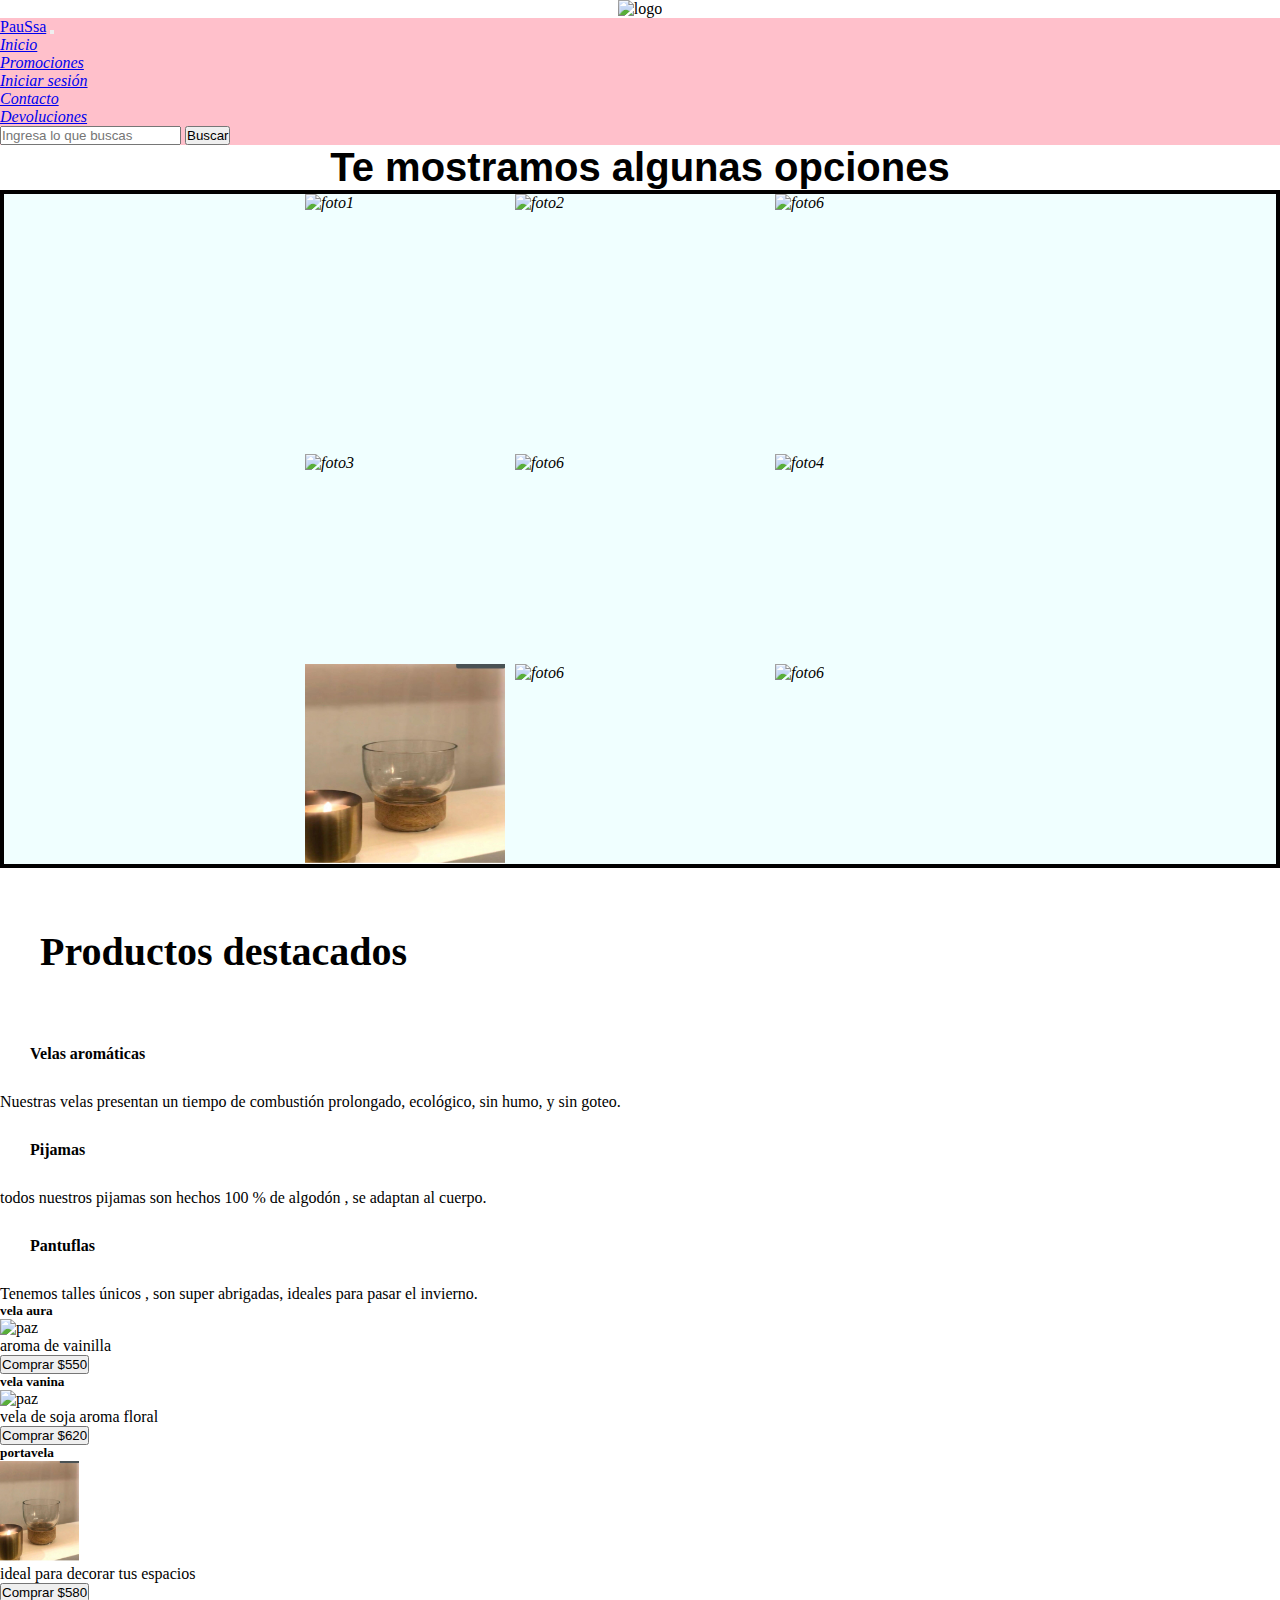
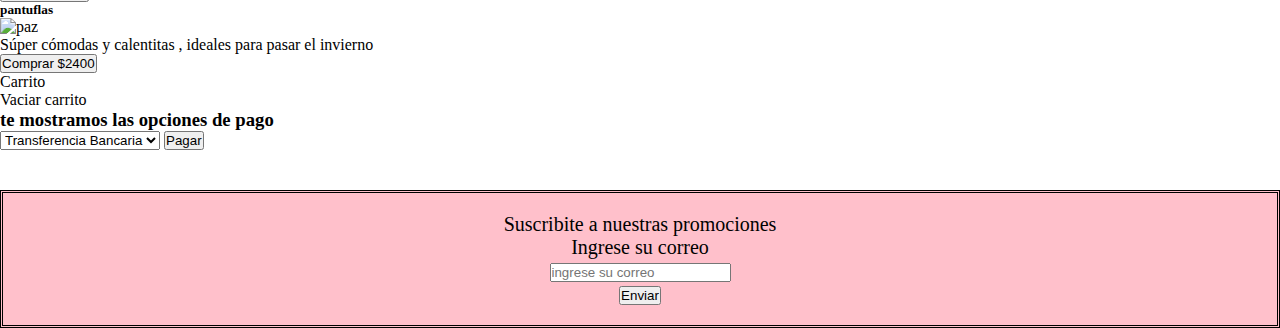
==== commit be929f64: "eliminando comentarios" ====
--- a/index.html
+++ b/index.html
@@ -109,14 +109,14 @@
               <div class="col-md-6">
                 <div class="card">
                   <section class="row">
-                    <div class="col-md-6" id="productos"> <!-- Aca muestro los productos a comprar-->
+                    <div class="col-md-6" id="productos"> 
                     </div>
                     <div class="col-md-6" id="carrito">
                       <div> Carrito</div>
-                      <div id="carritoProductos"> <!-- Aca muestro los productos del carrito -->
+                      <div id="carritoProductos"> 
                       </div>
                       <div> Vaciar carrito</div>
-                      <div id="quitarProductos"> <!-- Aca muestro para vaciar el carrito -->
+                      <div id="quitarProductos"> 
                       </div>
                       <h3> te mostramos las opciones de pago</h3>
                       <select id="metodoDePago">
